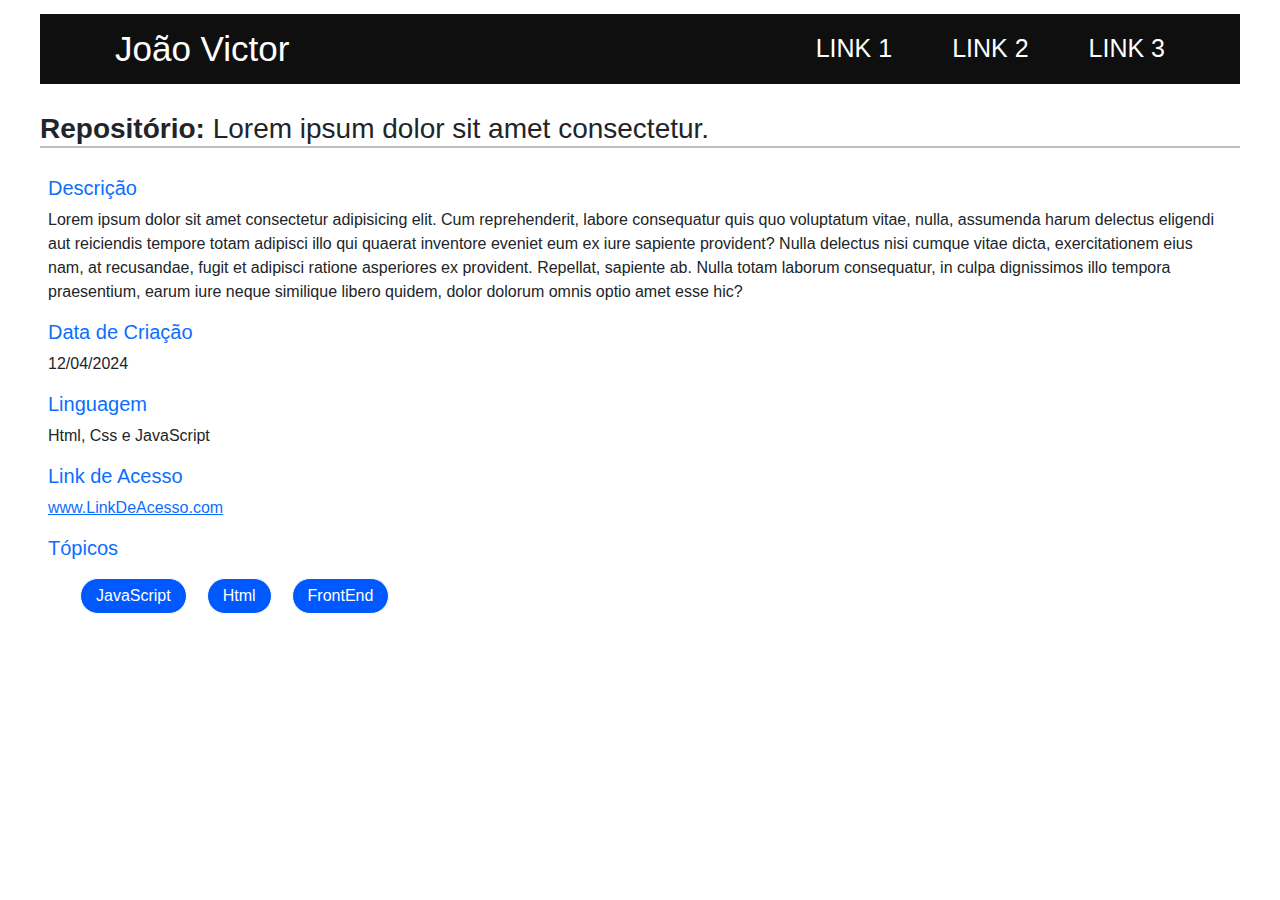
==== repo.html @ 118ae52b "Entrega final da parte 1" ====
<!DOCTYPE html>
<html lang="pt-br">
<head>
    <meta charset="UTF-8">
    <meta name="viewport" content="width=device-width, initial-scale=1.0">
    <link rel="stylesheet" href="styleRepo.css">
    <link href="https://cdn.jsdelivr.net/npm/bootstrap@5.3.3/dist/css/bootstrap.min.css" rel="stylesheet" integrity="sha384-QWTKZyjpPEjISv5WaRU9OFeRpok6YctnYmDr5pNlyT2bRjXh0JMhjY6hW+ALEwIH" crossorigin="anonymous">
    <script src="https://cdn.jsdelivr.net/npm/bootstrap@5.3.3/dist/js/bootstrap.bundle.min.js" integrity="sha384-YvpcrYf0tY3lHB60NNkmXc5s9fDVZLESaAA55NDzOxhy9GkcIdslK1eN7N6jIeHz" crossorigin="anonymous"></script>
    <title>Repositório</title>
</head>
<body>
    <main class="container-fluid ps-5 pe-5">
        <div class="row">

            <header class="col-12 p-1">
                <nav class="cabecalho">
                    <h2 class="col text-center text-lg-start"><a href="index.html">João Victor</a></h2>
                    <ul class="menu d-none d-md-flex">
                        <li class="secao"><a href="repo.html">LINK 1</a></li>
                        <li class="secao"><a href="repo.html">LINK 2</a></li>
                        <li class="secao"><a href="repo.html">LINK 3</a></li>
                    </ul>
                </nav>
            </header>

            <div class=" col-12 p-1">
                <h3 class="mb-0"><strong>Repositório:</strong> Lorem ipsum dolor sit amet consectetur.</h3>
                <hr class="border-2 border-black mt-0 mb-4">
            </div>

            <div class=" col-12">
                <h5 class="text-primary">Descrição</h5>
                <p>Lorem ipsum dolor sit amet consectetur adipisicing elit. Cum reprehenderit, labore consequatur quis quo voluptatum vitae, nulla, assumenda harum delectus eligendi aut reiciendis tempore totam adipisci illo qui quaerat inventore eveniet eum ex iure sapiente provident? Nulla delectus nisi cumque vitae dicta, exercitationem eius nam, at recusandae, fugit et adipisci ratione asperiores ex provident. Repellat, sapiente ab. Nulla totam laborum consequatur, in culpa dignissimos illo tempora praesentium, earum iure neque similique libero quidem, dolor dolorum omnis optio amet esse hic?</p>
            </div>

            <div class=" col-12">
                <h5 class="text-primary">Data de Criação</h5>
                <p>12/04/2024</p>
            </div>

            <div class=" col-12">
                <h5 class="text-primary">Linguagem</h5>
                <p>Html, Css e JavaScript</p>
            </div>

            <div class="col-12 mb-3">
                <h5 class="text-primary">Link de Acesso</h5>
                <a href="index-2-página.html" target="_blank">www.LinkDeAcesso.com</a>
            </div>

            <div class=" col-12">
                <h5 class="text-primary">Tópicos</h5>
                <ul class="topicos">
                    <li>JavaScript</li>
                    <li>Html</li>
                    <li>FrontEnd</li>
                </ul>
            </div>
            
            



        </div>
    </main>
    
</body>
---- styleRepo.css ----
* {
    font-family: Arial, Helvetica, sans-serif;
    margin: 0 auto;
    padding: 0;
}

/* Cabeçalho */
.cabecalho {
    background-color: rgb(15, 15, 15);
    height: 70px;
    margin: 10px 0px 20px 0px;
    display: flex;
    flex-wrap: wrap;
    justify-content: space-between;
    align-items: center;
}

.cabecalho a {
    text-decoration: none;
    color: white;
    padding: 5px 15px 5px 15px;
}

.cabecalho h2 {
    margin: 0px 0px 0px 60px;
    font-size: 35px;
}

.cabecalho h2 :hover {
    border: solid 1px;
    border-radius: 10px;
    border-color: rgb(15, 15, 15);
    background-color: rgb(73, 73, 73);
}

.menu {
    display: flex;
    margin: 0px 60px 0px 0px;
}

.secao {
    margin-left: 30px;
    text-decoration: none;
    list-style: none;
    font-size: 25px;
}

.secao :hover {
    border: solid 1px;
    border-radius: 10px;
    border-color: rgb(15, 15, 15);
    background-color: rgb(73, 73, 73);
}
/* Fim Cabeçalho */ 

/* Tópicos */
.topicos {
    display: flex;
    flex-wrap: wrap;
    list-style-type: none;
}

.topicos li {
    border: solid 1px;
    border-radius: 20px;
    background-color: rgb(0, 89, 255);
    color: white;
    padding: 5px 15px;
    margin: 10px 20px 0px 0px;
}
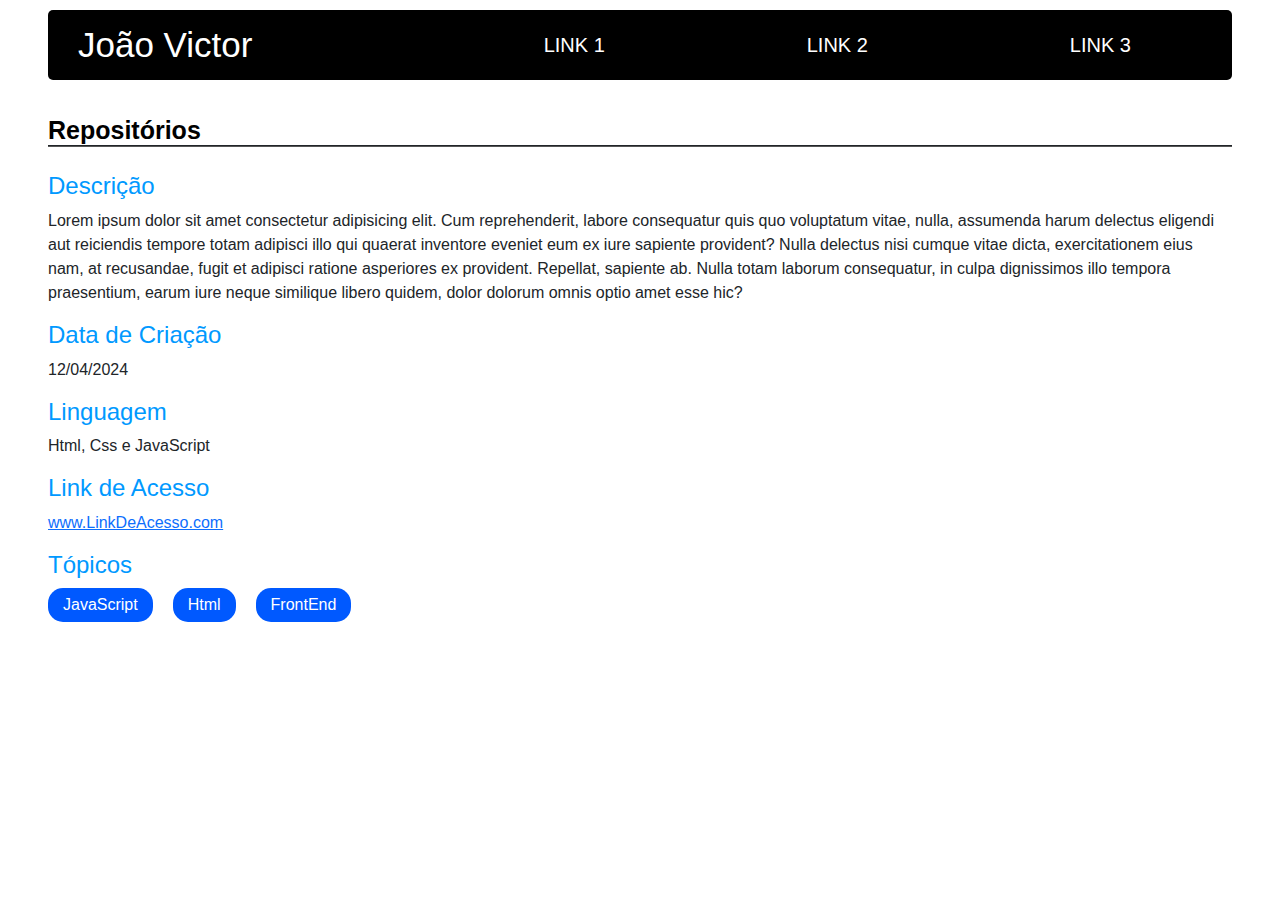
==== commit c72c88be: "Reparo da formatação" ====
--- a/repo.html
+++ b/repo.html
@@ -11,57 +11,67 @@
 <body>
     <main class="container-fluid ps-5 pe-5">
         <div class="row">
+            <!--Início Cabeçalho-->
+            <header class="col-12">
+                <nav class="cabecalho">
+                    <h2 class="col-text-start"><a href="index.html">João Victor</a></h2>
+                    <span class="menu-toggle d-lg-none" onclick="toggleMenu()">☰</span>
+                    <ul id="menu" class="menu d-none d-lg-flex col-8 mx-0">
+                        <li class="secao"><a href="repo.html" target="_blank">LINK 1</a></li>
+                        <li class="secao"><a href="repo.html" target="_blank">LINK 2</a></li>
+                        <li class="secao"><a href="repo.html" target="_blank">LINK 3</a></li>
+                    </ul>
+                </nav>             
+            </header>
+            <!--Fim Cabeçalho-->
 
-            <header class="col-12 p-1">
-                <nav class="cabecalho">
-                    <h2 class="col text-center text-lg-start"><a href="index.html">João Victor</a></h2>
-                    <ul class="menu d-none d-md-flex">
-                        <li class="secao"><a href="repo.html">LINK 1</a></li>
-                        <li class="secao"><a href="repo.html">LINK 2</a></li>
-                        <li class="secao"><a href="repo.html">LINK 3</a></li>
-                    </ul>
-                </nav>
-            </header>
-
-            <div class=" col-12 p-1">
-                <h3 class="mb-0"><strong>Repositório:</strong> Lorem ipsum dolor sit amet consectetur.</h3>
-                <hr class="border-2 border-black mt-0 mb-4">
+            <!--Divisão de Categoria-->
+            <div id="reposit" class="divisaoCategorias col-12">
+                <h3 id="Repositorio" class="mb-0">Repositórios</h3>
+                <hr>
             </div>
-
-            <div class=" col-12">
-                <h5 class="text-primary">Descrição</h5>
+            <!--Fim Divisão de Categoria-->
+       
+            <!--Início Descrição-->
+            <div class="descricao col-12">
+                <h4 class="title">Descrição</h4>
                 <p>Lorem ipsum dolor sit amet consectetur adipisicing elit. Cum reprehenderit, labore consequatur quis quo voluptatum vitae, nulla, assumenda harum delectus eligendi aut reiciendis tempore totam adipisci illo qui quaerat inventore eveniet eum ex iure sapiente provident? Nulla delectus nisi cumque vitae dicta, exercitationem eius nam, at recusandae, fugit et adipisci ratione asperiores ex provident. Repellat, sapiente ab. Nulla totam laborum consequatur, in culpa dignissimos illo tempora praesentium, earum iure neque similique libero quidem, dolor dolorum omnis optio amet esse hic?</p>
             </div>
+            <!--Fim Descrição-->
 
+            <!--Início Data de Criação-->
             <div class=" col-12">
-                <h5 class="text-primary">Data de Criação</h5>
+                <h4 class="title">Data de Criação</h4>
                 <p>12/04/2024</p>
             </div>
+            <!--Fim data de Criação-->
 
+            <!--Início Linguagem-->
             <div class=" col-12">
-                <h5 class="text-primary">Linguagem</h5>
+                <h4 class="title">Linguagem</h4>
                 <p>Html, Css e JavaScript</p>
             </div>
+            <!--Fim linguagem-->
 
+            <!--Início Link de Acesso-->
             <div class="col-12 mb-3">
-                <h5 class="text-primary">Link de Acesso</h5>
-                <a href="index-2-página.html" target="_blank">www.LinkDeAcesso.com</a>
+                <h4 class="title">Link de Acesso</h4>
+                <a href="repo.html" target="_blank">www.LinkDeAcesso.com</a>
             </div>
+            <!--Fim Link de Acesso-->
 
+            <!--Início Tópicos-->
             <div class=" col-12">
-                <h5 class="text-primary">Tópicos</h5>
+                <h4 class="title">Tópicos</h4>
                 <ul class="topicos">
                     <li>JavaScript</li>
                     <li>Html</li>
                     <li>FrontEnd</li>
                 </ul>
             </div>
-            
-            
-
-
-
+            <!--Fim Tópicos-->
         </div>
     </main>
+    <script src="scriptsRepo.js"></script>
     
 </body>--- a/styleRepo.css
+++ b/styleRepo.css
@@ -4,56 +4,120 @@
     padding: 0;
 }
 
-/* Cabeçalho */
+/* Início Cabeçalho */
 .cabecalho {
-    background-color: rgb(15, 15, 15);
+    background-color: rgb(0, 0, 0);
     height: 70px;
-    margin: 10px 0px 20px 0px;
+    margin: 10px 0px;
     display: flex;
     flex-wrap: wrap;
     justify-content: space-between;
     align-items: center;
+    border-radius: 5px;
 }
 
 .cabecalho a {
     text-decoration: none;
     color: white;
-    padding: 5px 15px 5px 15px;
+    padding: 5px 10px;
+    font-family: 'Montserrat', sans-serif;  
 }
 
 .cabecalho h2 {
-    margin: 0px 0px 0px 60px;
     font-size: 35px;
+    margin: 0px 20px;
 }
 
-.cabecalho h2 :hover {
-    border: solid 1px;
+.cabecalho h2:hover {
     border-radius: 10px;
-    border-color: rgb(15, 15, 15);
     background-color: rgb(73, 73, 73);
+}
+
+.secao {
+    list-style: none;
+    font-size: 20px;
+
+}
+
+.secao:hover {
+    border-radius: 10px;
+    background-color: rgb(73, 73, 73);
+}
+
+ul {
+    margin: 0 !important; 
+    padding: 0 !important;
 }
 
 .menu {
     display: flex;
-    margin: 0px 60px 0px 0px;
+    list-style: none;
+    padding: 0;
+    margin: 0;
 }
 
-.secao {
-    margin-left: 30px;
-    text-decoration: none;
-    list-style: none;
-    font-size: 25px;
+.menu-toggle {
+    display: none;
 }
 
-.secao :hover {
-    border: solid 1px;
-    border-radius: 10px;
-    border-color: rgb(15, 15, 15);
-    background-color: rgb(73, 73, 73);
+@media (max-width: 992px) {
+    .menu {
+        display: none; /* Começa escondido */
+        flex-direction: column;
+        position: absolute;
+        top: 70px; /* Ajuste para a altura do cabeçalho */
+        right: 1rem;
+        background-color: white;
+        border: 1px solid #ccc;
+        box-shadow: 0 0 10px rgba(0, 0, 0, 0.1);
+        width: 200px;
+        z-index: 1000;
+    }
+
+    .menu li {
+        margin: 0.5rem 0;
+    }
+
+    .menu a {
+        color: black;
+        padding: 10px;
+    }
+
+    .menu-toggle {
+        display: block;
+        color: white;
+        font-size: 30px;
+        cursor: pointer;
+        margin-right: 20px;
+    }
 }
-/* Fim Cabeçalho */ 
+/* Fim Cabeçalho */
 
-/* Tópicos */
+/* Início Divisão de Categorias */
+.divisaoCategorias {
+    padding: 25px 0px;
+}
+
+.divisaoCategorias hr {
+    height: 2px;
+    background-color: rgb(85, 85, 85);
+    margin: 0;
+    opacity: 1;
+}
+
+.divisaoCategorias h3{
+    color: rgb(0, 0, 0);
+    font-size: 25px;
+    font-family:'Segoe UI', Tahoma, Geneva, Verdana, sans-serif;
+    font-weight:bold;
+}
+/* Fim Divisão de Categorias */
+
+.title {
+    color: rgb(0, 153, 255);
+
+}
+
 .topicos {
     display: flex;
     flex-wrap: wrap;
@@ -61,10 +125,9 @@
 }
 
 .topicos li {
-    border: solid 1px;
-    border-radius: 20px;
+    border-radius: 15px;
     background-color: rgb(0, 89, 255);
     color: white;
     padding: 5px 15px;
-    margin: 10px 20px 0px 0px;
+    margin: 0px 20px 20px 0px;
 }